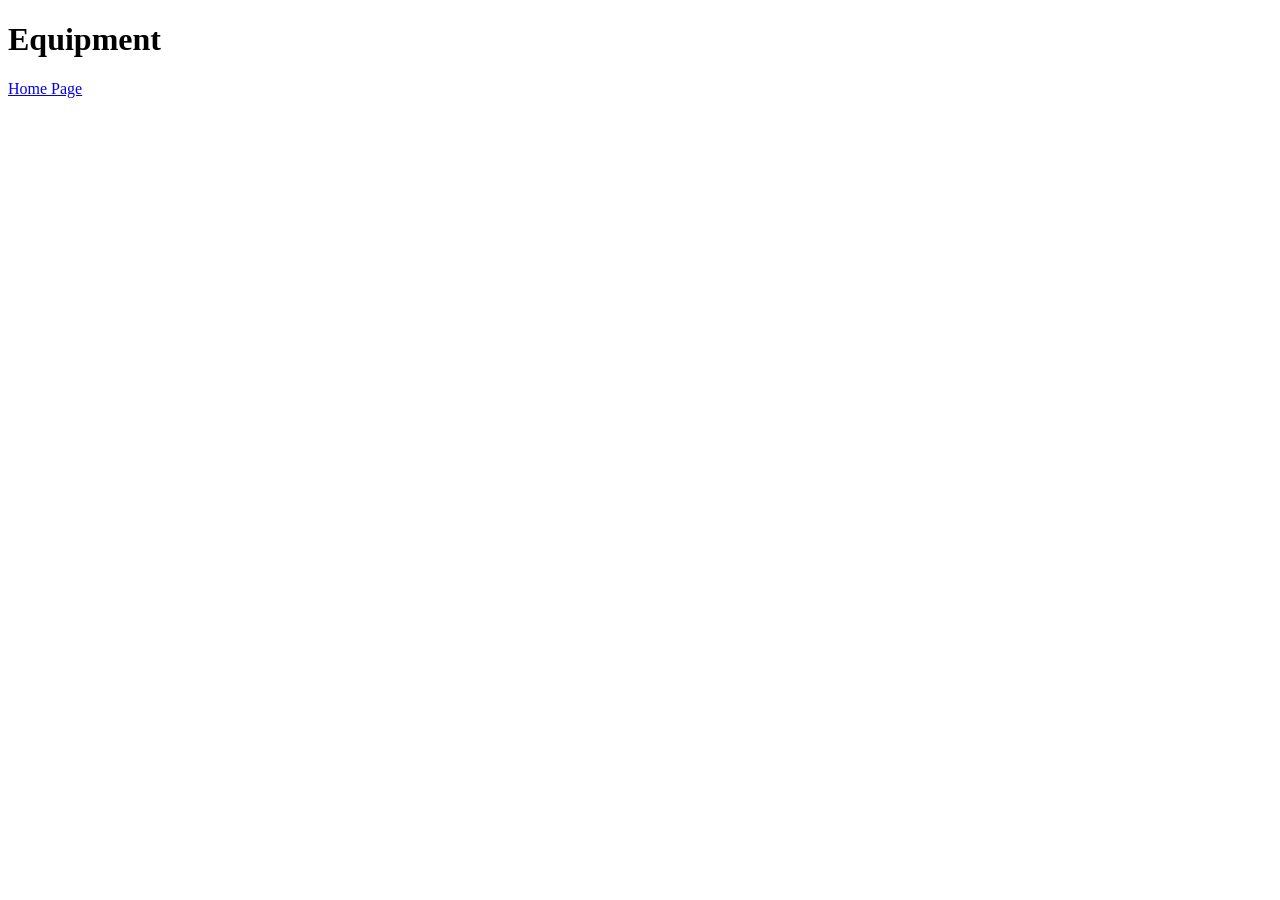
==== equipment/index.html @ a1ce67bd "i did some stuff" ====
<!DOCTYPE html>
<html lang="en">
<head>
    <meta charset="UTF-8">
    <meta name="viewport" content="width=device-width, initial-scale=1.0">
    <title>Document</title>
</head>
<body>
    <h1>Equipment</h1>
    <a href="../index.html">Home Page</a>
</body>
</html>
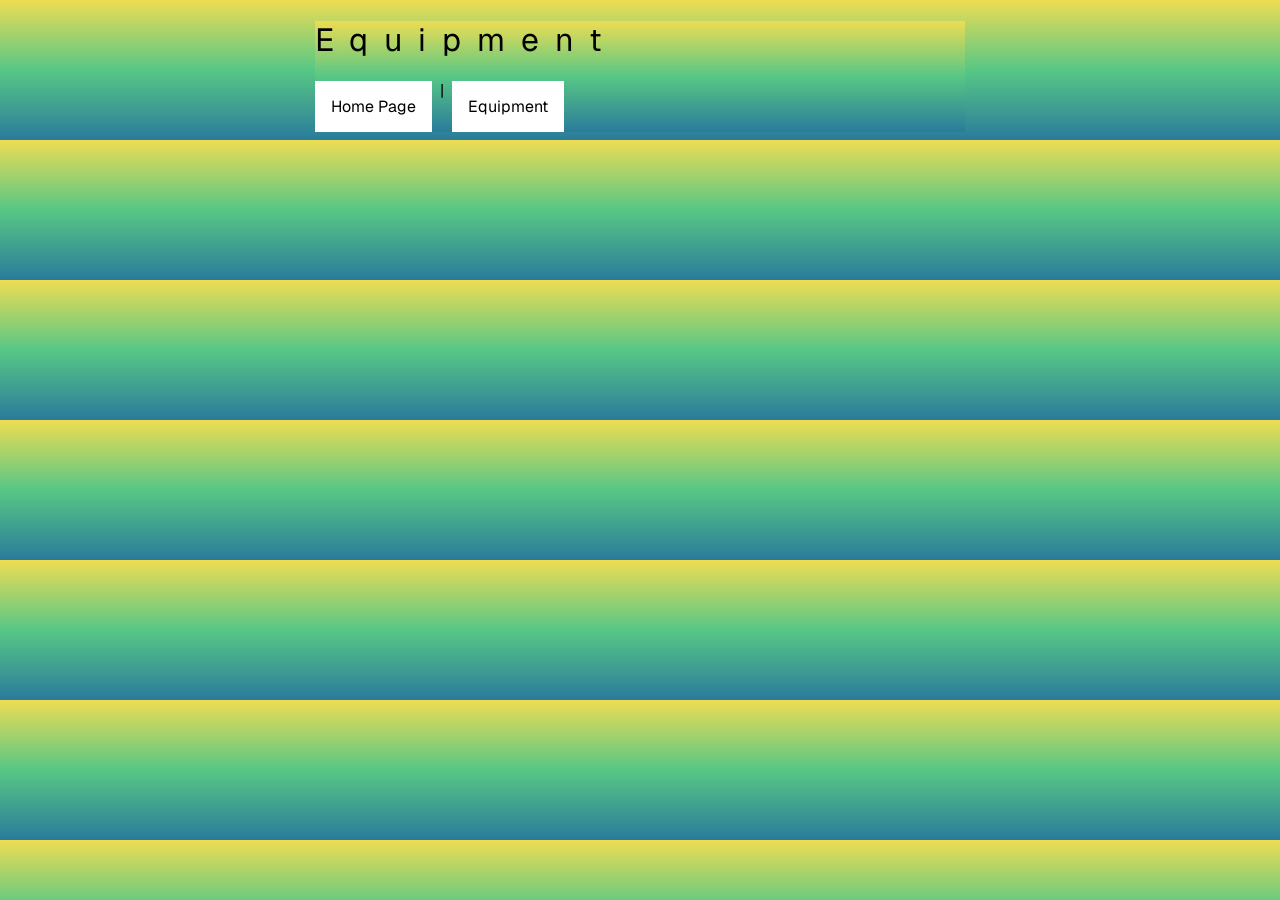
==== commit e4004c13: "new website stuff" ====
--- a/equipment/index.html
+++ b/equipment/index.html
@@ -4,9 +4,12 @@
     <meta charset="UTF-8">
     <meta name="viewport" content="width=device-width, initial-scale=1.0">
     <title>Document</title>
+    <link rel="stylesheet" href="../style.css">
 </head>
 <body>
     <h1>Equipment</h1>
-    <a href="../index.html">Home Page</a>
+    <nav>
+        <a class="nav-button" href="../index.html">Home Page</a> | <a class="nav-button" href="index.html">Equipment</a>
+    </nav>
 </body>
 </html>
--- a/style.css
+++ b/style.css
@@ -0,0 +1,145 @@
+@import url('https://fonts.googleapis.com/css2?family=Geist:ital,wght@0,100..900;1,100..900&display=swap');
+
+* {
+    font-family: "Geist", sans-serif;
+    line-height: 1.2;
+    box-sizing: border-box;
+}
+
+:root {
+    --primary-color: #fff;
+    --primary-color-foreground: #000;
+}
+
+@media (prefers-color-scheme: dark) {
+    :root {
+        --primary-color: #000;
+        --primary-color-foreground: #fff;
+    }
+}
+
+
+html,body {
+    background: linear-gradient(0deg,rgba(42, 123, 155, 1) 0%, rgba(87, 199, 133, 1) 50%, rgba(237, 221, 83, 1) 100%);;
+}
+
+body {
+    max-width: 650px;
+    margin-left: auto;
+    margin-right: auto;
+}
+
+section {
+    padding: 0rem 1rem;
+}
+
+table {
+    width: 100%;
+}
+
+h1 {
+    font-weight: normal;
+    letter-spacing: 1rem;
+}
+
+table, th, td {
+    border: 2px solid lightgray;
+}
+
+.box {
+    width: 100px;
+    height: 100px;
+    background-color: red;
+    padding: 16px;
+}
+
+.box:hover {
+    border-width: 4px;
+    border-style: solid;
+    border-color: black;
+}
+
+.box.small {
+    width: 50px;
+    height: 50px;
+}
+
+#example .box {
+    background-color: blue
+}
+
+nav {
+    display: flex;
+    gap: 8px;
+}
+
+nav a {
+    display: block;
+    padding: 1rem;
+    background-color: var(--primary-color);
+    text-decoration: none;
+    color: var(--primary-color-foreground);
+}
+
+nav a:hover {
+    background-color: gray;
+}
+
+input:disabled {
+    background-color: black;
+}
+
+tbody tr:nth-child(odd) {
+    background-color: lightgray;
+}
+
+ul > li > ul {
+    list-style-type: disc;
+}
+
+a[target="_blank"]::after {
+    content: "↗";
+}
+
+p::first-letter {
+    font-size: 2rem;
+    color: #58ffbc;
+}
+
+.background {
+    width: 400px;
+    height: 400px;
+    background-color: red;
+    background-image: url("assets/example.jpg");
+    background-size: cover;
+    background-repeat: no-repeat;
+}
+
+.float img {
+    float: left;
+    margin: 0 1rem 1rem 0;
+}
+
+.float img::after {
+    clear: both;
+}
+
+.row {
+    display: flex;
+    gap: 1rem;
+}
+
+.row img {
+    display: block;
+    flex-shrink: 0;
+    flex-grow: 0;
+    aspect-ratio: 1/1;
+    height: auto;
+}
+
+.dotted {
+    margin: 32px 0;
+    border-width: 4px;
+    border-style: dotted;
+    border-color: black;
+}
